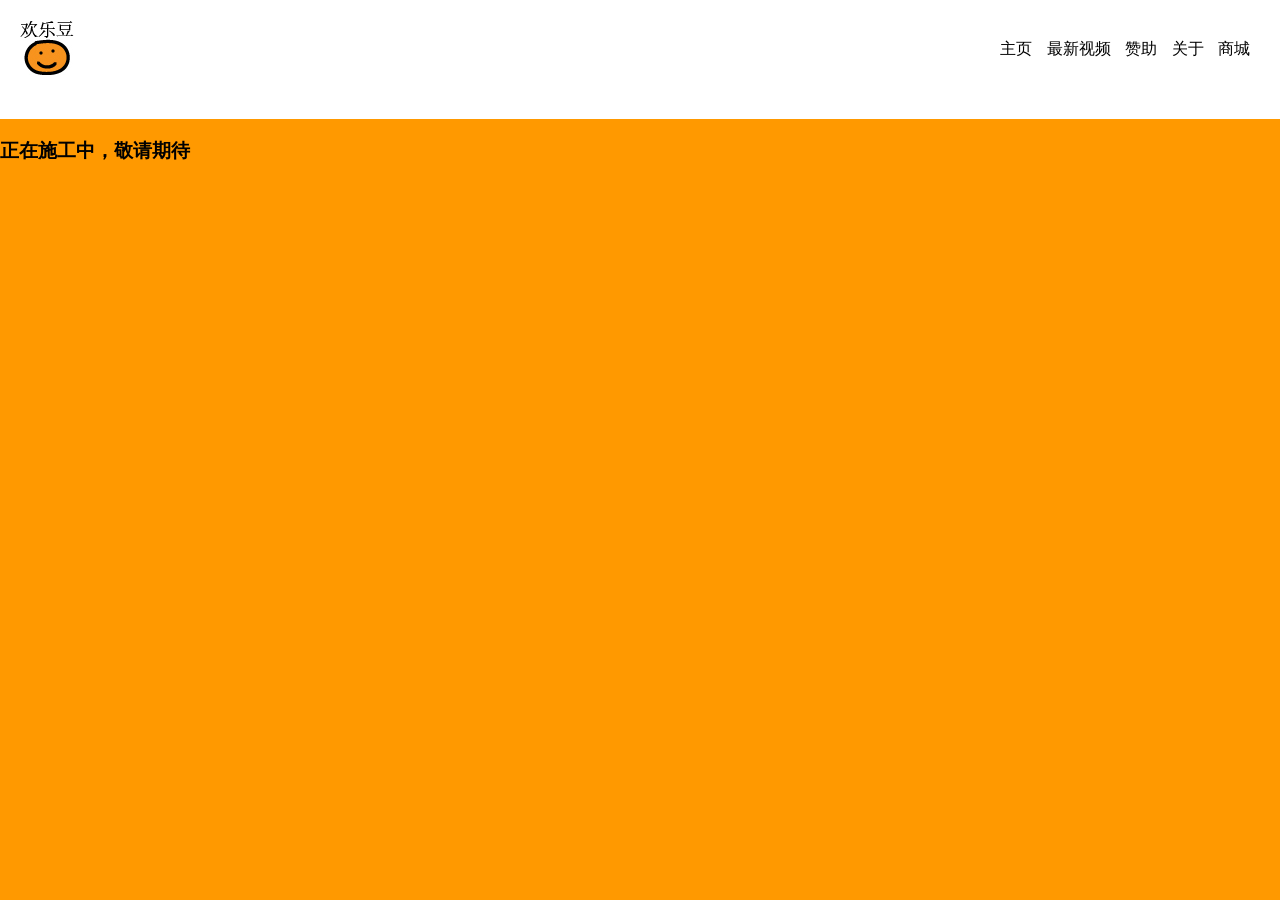
==== index.html @ 583cc445 "Add files via upload" ====
<!DOCTYPE html>
<html>
<head>
  <meta charset="UTF-8">
  <title>欢乐豆漫画工作室</title>
  <link rel="stylesheet" type="text/css" href="style.css">
  <script src="script.js"></script>
</head>
<body>
  <header>
    <div class="logo">
      <img src="logo.jpg" alt="欢乐豆漫画工作室">
    </div>
    <nav>
      <ul>
        <li><a href="index.html">主页</a></li>
        <li><a href="latestvideo.html">最新视频</a></li>
        <li><a href="donate.html">赞助</a></li>
        <li><a href="about.html">关于</a></li>
        <li><a href="store.html">商城</a></li>
      </ul>
    </nav>
  </header>

  <div class="announcement">
    <div id="announcementSlider">
      <img src="bp1.jpg" alt="最新公告">
      <img src="bp2.jpg" alt="最新公告">
    </div>
  </div>

  <div class="content">
    
    <h3>正在施工中，敬请期待</h3>
    <!-- 这里添加主页内容 -->
  </div>

</body>
</html>
---- style.css ----
/* style.css */
body {
    background-color: #FF9900; /* 橙色背景 */
    margin: 0;
    padding: 0;
    font-family: Arial, sans-serif;
  }
  
  header {
    background-color: #FFFFFF; /* 白色背景 */
    padding: 20px;
    display: flex;
    justify-content: space-between;
    align-items: center;
  }
  
  .logo img {
    max-width: 100px;
  }
  
  nav ul {
    list-style-type: none;
    margin: 0;
    padding: 0;
  }
  
  nav ul li {
    display: inline-block;
    margin-right: 10px;
  }
  
  nav ul li a {
    text-decoration: none;
    color: #000000; /* 黑色文字 */
  }
  
  .announcement {
    background-color: #FFFFFF; /* 白色背景 */
    padding: 10px;
    text-align: center;
  }
  
  #announcementSlider {
    width: 100%;
    height: auto;
    overflow: hidden;
  }
  
  #announcementSlider img {
    width: 100%;
    height: auto;
    display: none;
  }
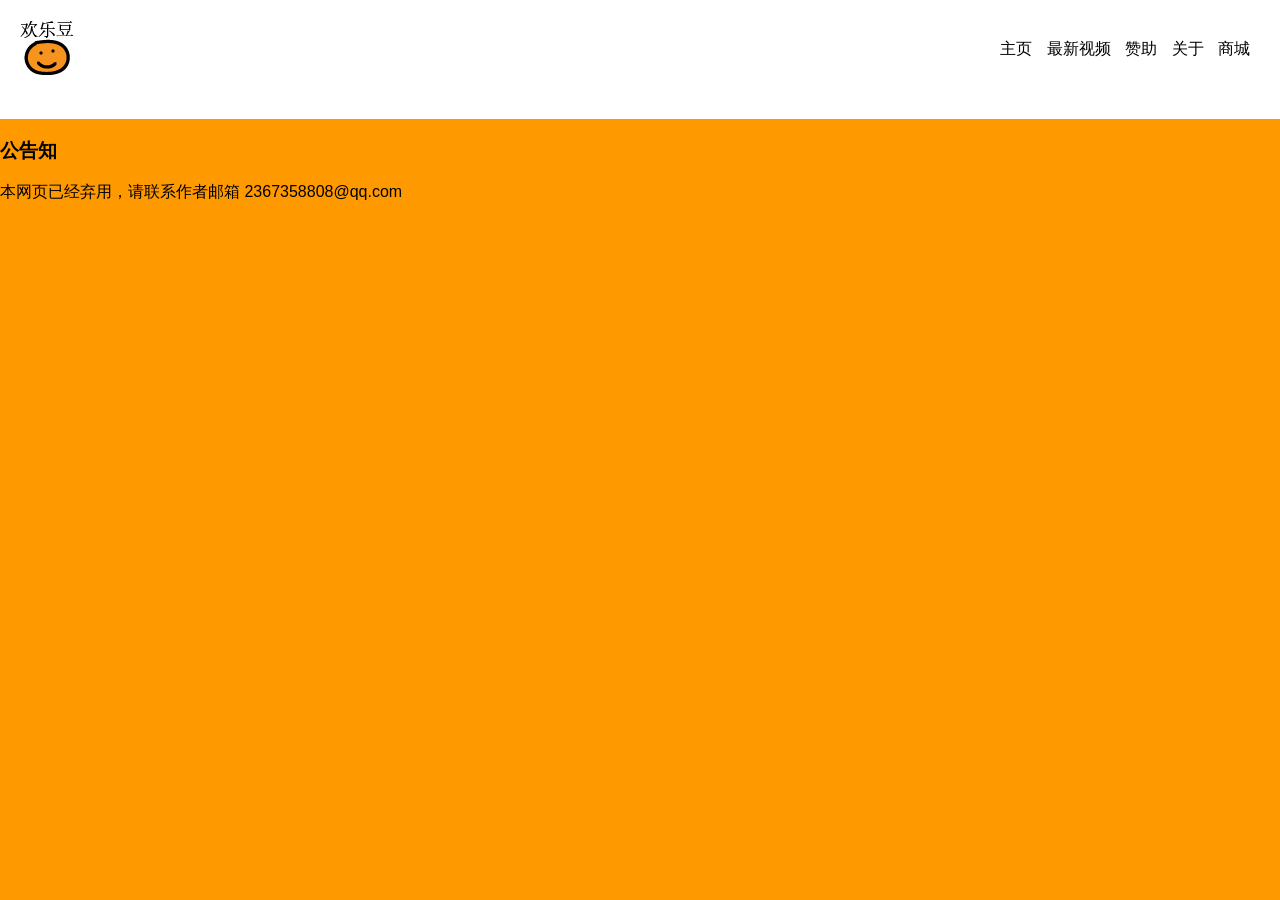
==== commit 4ea61705: "Update title and content in index.html" ====
--- a/index.html
+++ b/index.html
@@ -2,7 +2,7 @@
 <html>
 <head>
   <meta charset="UTF-8">
-  <title>欢乐豆漫画工作室</title>
+  <title>欢乐豆工作室</title>
   <link rel="stylesheet" type="text/css" href="style.css">
   <script src="script.js"></script>
 </head>
@@ -31,8 +31,9 @@
 
   <div class="content">
     
-    <h3>正在施工中，敬请期待</h3>
-    <!-- 这里添加主页内容 -->
+    <h3>公告知</h3>
+    <p>本网页已经弃用，请联系作者邮箱
+    2367358808@qq.com</p>
   </div>
 
 </body>
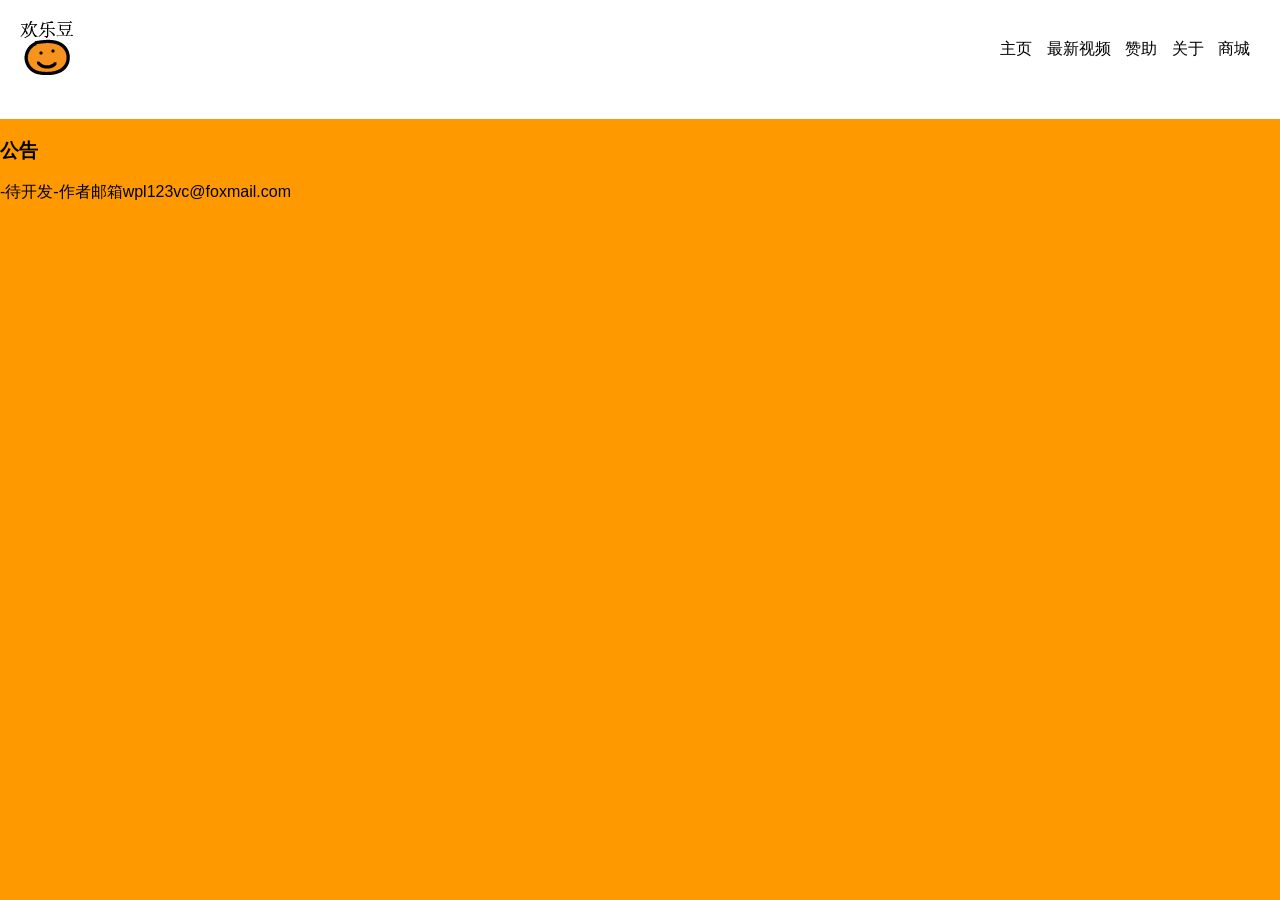
==== commit 9292161e: "Update announcement section in index.html" ====
--- a/index.html
+++ b/index.html
@@ -31,9 +31,8 @@
 
   <div class="content">
     
-    <h3>公告知</h3>
-    <p>本网页已经弃用，请联系作者邮箱
-    2367358808@qq.com</p>
+    <h3>公告</h3>
+    <p>-待开发-作者邮箱wpl123vc@foxmail.com</p>
   </div>
 
 </body>
